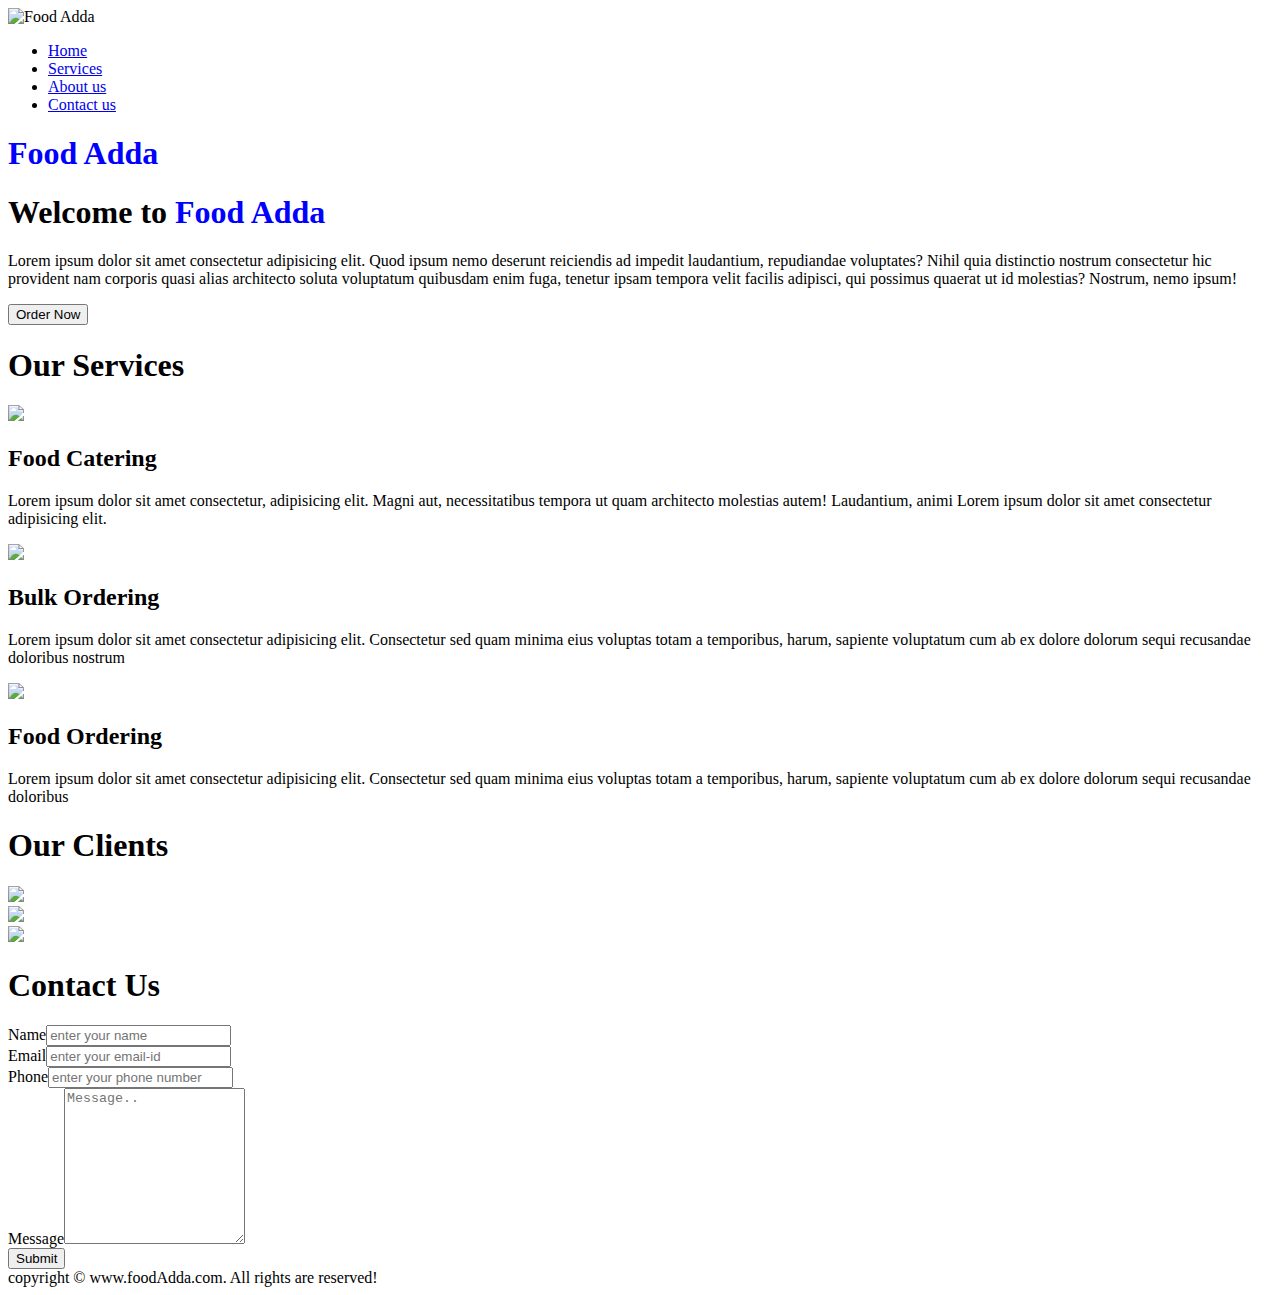
==== index.html @ 0fb733c9 "Add files via upload" ====
<!DOCTYPE html>
<html lang="en">
<head>
    <meta charset="UTF-8">
    <meta name="viewport" content="width=device-width, initial-scale=1.0">
    <title>FoodAdda.com</title>
    <link rel="stylesheet"href="css/style.css">
    <link rel="stylesheet"media="screen and (max-width:1280px)"href="css/phone.css">
</head>
<body>
    <nav id="navbar">
        <span id="logo">
            <img src="images/chhoti (2).jpg"alt="Food Adda">
        </span>
        <ul>
        <li class="item"><a href="#home">Home</a></li>
        <li class="item"><a href="#services_container">Services</a></li>
        <li class="item"><a href="about.html">About us</a></li>
        <li class="item"><a href="#contact">Contact us</a></li>
    </ul>
</nav> 
<!--       LOGO        -->
<h1 id="header"><font color="Blue">Food Adda</font></h1>

<!--           ######        -->
     <section id="home">
        <h1 class="heading">Welcome to<font color="blue"> Food Adda</font></h1>
        <p class="para">
            Lorem ipsum dolor sit amet consectetur adipisicing elit. Quod ipsum nemo deserunt reiciendis ad impedit laudantium, repudiandae voluptates? Nihil quia distinctio nostrum consectetur hic provident nam corporis quasi alias architecto soluta voluptatum quibusdam enim fuga, tenetur ipsam tempora velit facilis adipisci, qui possimus quaerat ut id molestias? Nostrum, nemo ipsum!
        </p>
        <button class="btn">Order Now</button>
     </section>

<section id="services_container">
    <h1 class="header2">Our Services</h1>

    <div id="services">

         <div class="box">
            <img src="images/pizza.png">
            <h2 class="header3">Food Catering</h2>
             <p>Lorem ipsum dolor sit amet consectetur, adipisicing elit. Magni aut, necessitatibus tempora ut  quam architecto molestias autem! Laudantium, animi Lorem ipsum dolor sit amet consectetur   adipisicing elit.</p>
            </div>

        <div class="box">
            <img src="images/burger.png">
            <h2 class="header4">Bulk Ordering</h2>
             <p>Lorem ipsum dolor sit amet consectetur adipisicing elit. Consectetur sed quam minima eius voluptas totam a temporibus, harum, sapiente voluptatum cum ab ex dolore dolorum sequi recusandae doloribus nostrum</p>
        </div>

       <div class="box">
             <img src="images/delivery1.png">
             <h2 class="header4">Food Ordering</h2>
             <p>Lorem ipsum dolor sit amet consectetur adipisicing elit. Consectetur sed quam minima eius voluptas totam a temporibus, harum, sapiente voluptatum cum ab ex dolore dolorum sequi recusandae doloribus</p>
        </div>     
    </div>
</section>

<section class="client-section">
    <h1 class="header">Our Clients</h1>
        <div id="clients">
            <div class="client-item">
                <img src="images/emami.png">
            </div>
            <div class="client-item">
                <img src="images/swigy.png">
            </div>
            <div class="client-item">
                <img src="images/sites1.png">
            </div>
</div>
</section>
   
<section id="contact">
    <h1 class="header">Contact Us</h1>
    <div id="contact-box">
        <form>
            <div class="form-group">
                Name<input type="text"placeholder="enter your name">
            </div>
       
   
            <div class="form-group">
            Email<input type="email"placeholder="enter your email-id">
        </div>

            <div class="form-group">
                Phone<input type="phone"placeholder="enter your phone number">
            </div>

            <div class="form-group">
                Message<textarea col="50" rows="10"placeholder="Message.."></textarea>
            </div>

            <div class="form-group1">
                <input type="submit">
            </div>
        
        </form>
    </div>
</section>
<footer>
    <div class="footer">
        copyright &copy; www.foodAdda.com. All rights are reserved!
    </div>
</footer>
</body>
</html>
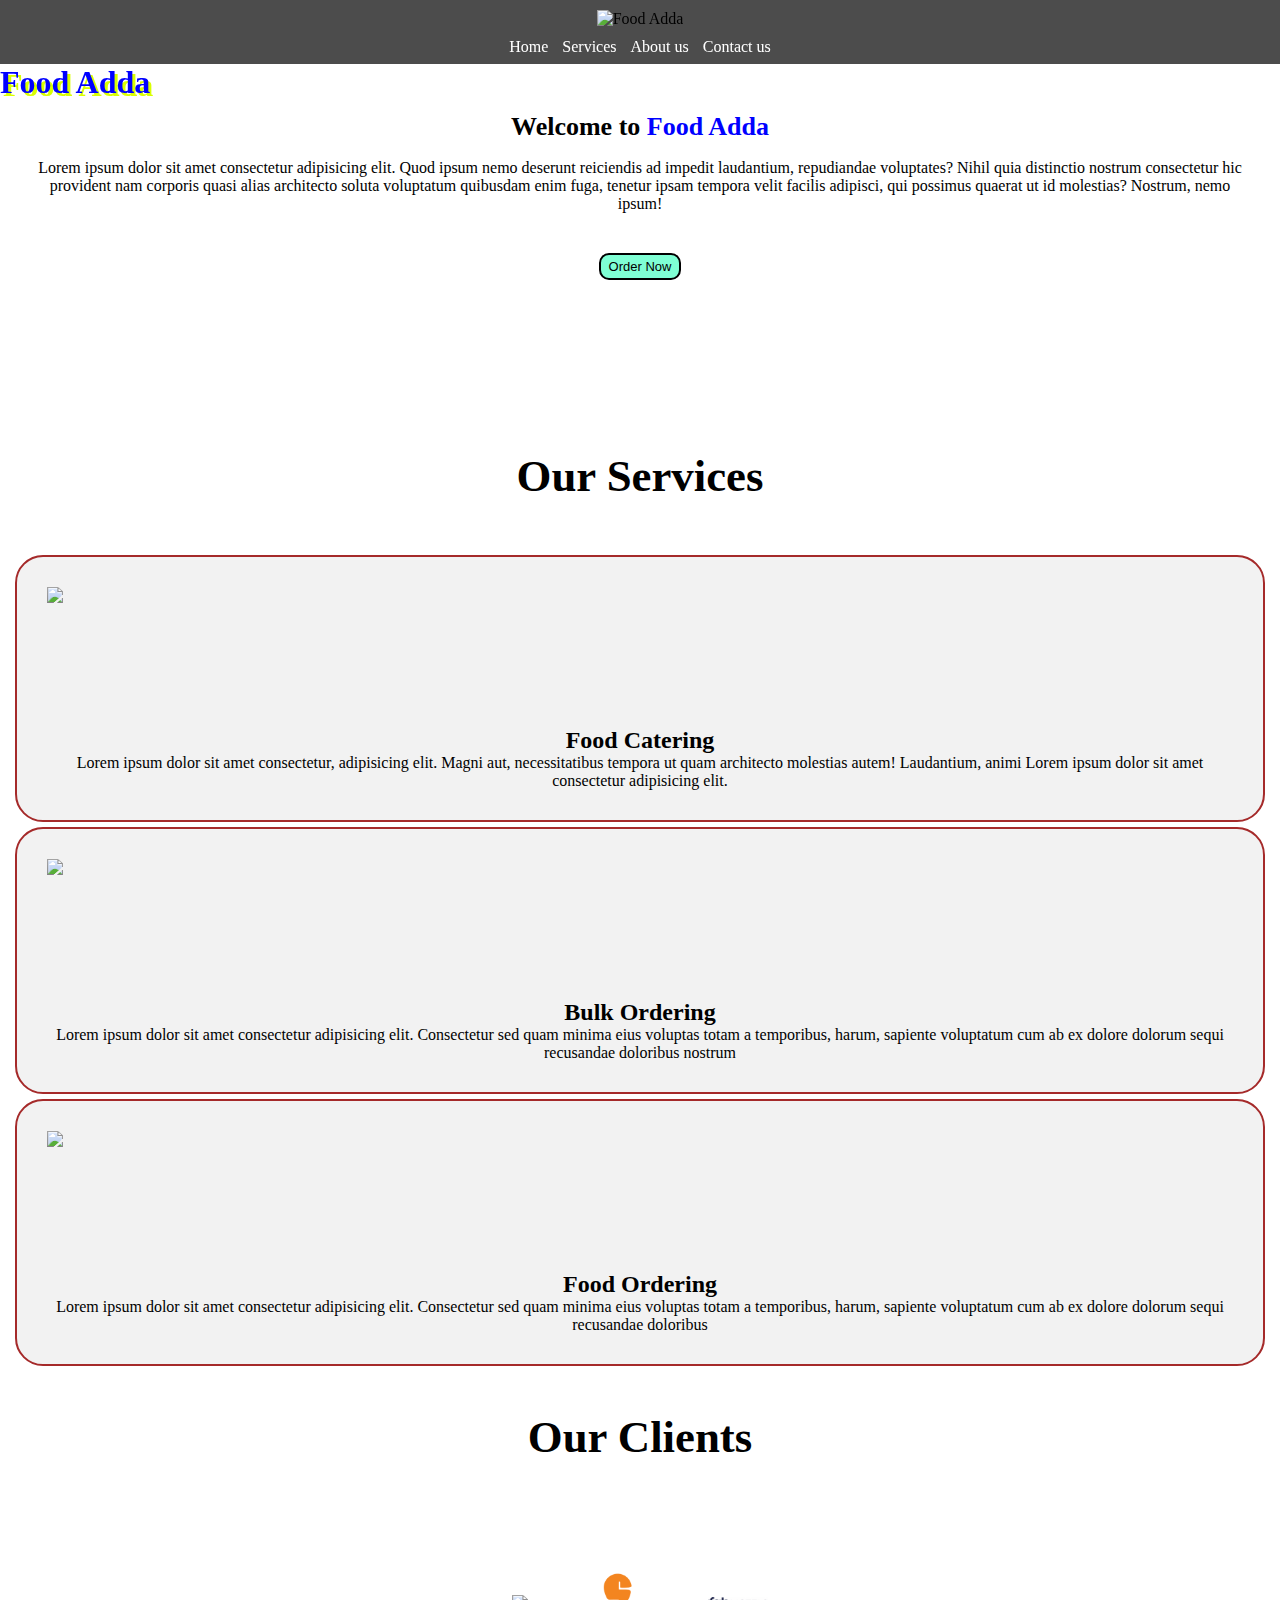
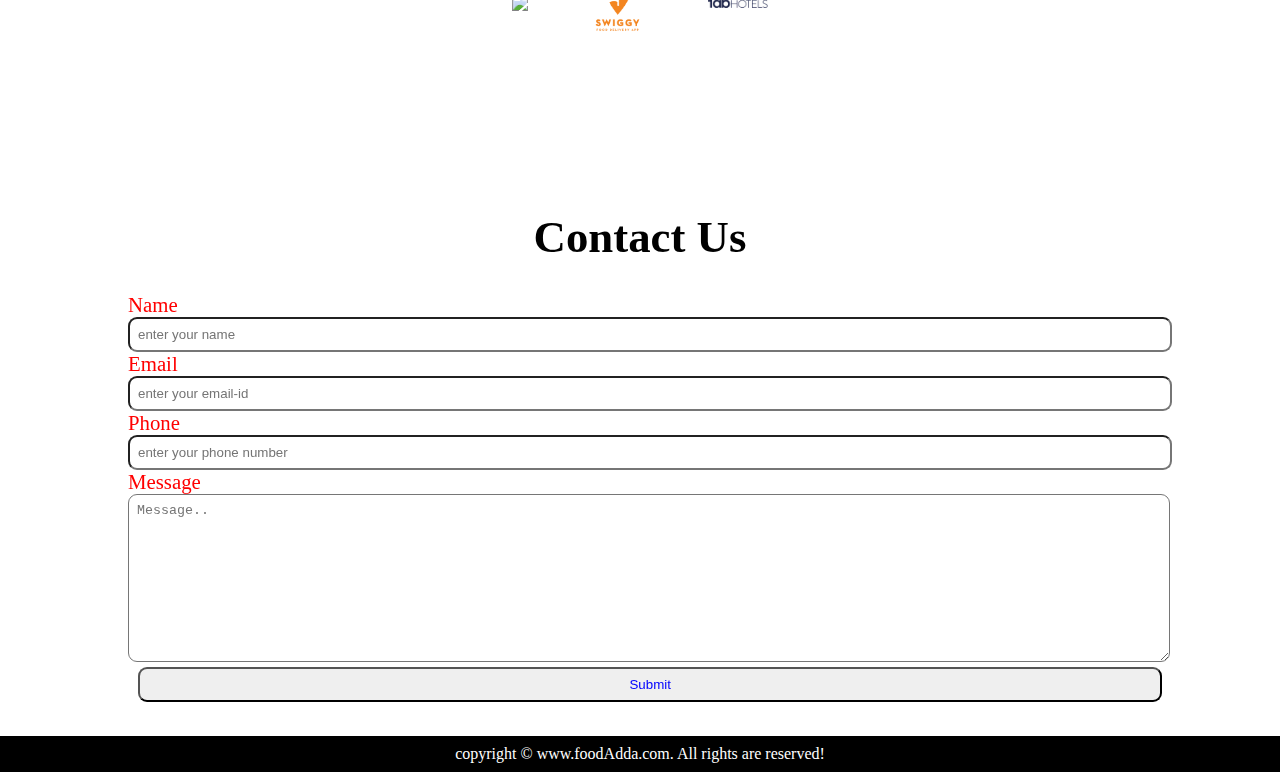
==== commit 69dd0169: "Update index.html" ====
--- a/index.html
+++ b/index.html
@@ -4,8 +4,8 @@
     <meta charset="UTF-8">
     <meta name="viewport" content="width=device-width, initial-scale=1.0">
     <title>FoodAdda.com</title>
-    <link rel="stylesheet"href="css/style.css">
-    <link rel="stylesheet"media="screen and (max-width:1280px)"href="css/phone.css">
+    <link rel="stylesheet"href="style.css">
+    <link rel="stylesheet"media="screen and (max-width:1280px)"href="phone.css">
 </head>
 <body>
     <nav id="navbar">
@@ -63,10 +63,10 @@
                 <img src="images/emami.png">
             </div>
             <div class="client-item">
-                <img src="images/swigy.png">
+                <img src="swigy.png">
             </div>
             <div class="client-item">
-                <img src="images/sites1.png">
+                <img src="sites1.png">
             </div>
 </div>
 </section>
@@ -105,4 +105,4 @@
     </div>
 </footer>
 </body>
-</html>+</html>
--- a/style.css
+++ b/style.css
@@ -0,0 +1,238 @@
+
+*{
+    margin: 0;
+    padding: 0;
+    
+}
+html{
+scroll-behavior: smooth;
+}
+
+/* ######## LOGO ########## */
+
+#header{
+    position: fixed;
+     text-shadow: 3px 3px rgb(217, 255, 0);
+     animation-name: move;
+     animation-duration: 5s;
+     animation-iteration-count: 1;
+} 
+  @keyframes move {
+     from{
+        transform: rotate(180deg);
+    }
+    to{
+         transform: rotate(360deg);
+    } 
+}
+
+
+
+/*############ NAVIGATION SECTION ###############*/
+/*navigation bar*/
+#navbar{
+    display: flex;
+    align-items: center;
+    position: sticky;
+    top: 0px;
+}
+/*Navigation Bar :logo*/
+#logo{
+margin:10px 15px;
+}
+/*Navigation Bar:image*/
+#logo img{
+    height:35px;
+   
+}
+/*Navigation Bar :list styling*/
+#navbar ul{
+    display: flex;
+}
+#navbar::before{
+    content:"";
+    /*maine yaha pr content:""kiya tabhi mera background color ar other property effect me aayi pta nhi kyu?*/
+    background-color:black;
+    position: absolute;
+    top: 0px;
+    left: 0px;
+    height: 100%;
+    width: 100%;
+    z-index: -1;
+    opacity: 0.7;
+
+}
+#navbar ul{
+    display: flex;
+    font-family: 'baloo bhai',cursive;
+}
+   #navbar ul li{
+    /*color:white krne pr li ke dot ka color white ho rha tha isliye maine use 'a' me color:white kiya tb nav bar ka color white ho gya*/
+       list-style-type:none;  
+    
+       font-size: 1.1rem;
+     /* maine yaha pr text-decoration none kiya tha lekin koi effect nahi aaya isliye 'a' me ise use kiya ar effect dikha*/  
+    }
+    #navbar ul li a{
+        display: block;
+        padding: 3px 20px;
+        text-decoration: none;
+       color: white;
+       border-radius: 20px;
+    }
+    #navbar ul li a:hover{
+       color:black;
+       background-color: white;
+    }
+    /* ################ HOME SECTION ##############*/
+    #home{
+        display:flex;
+        flex-direction: column;
+        padding: 3px 200px;
+        height: 500px;
+        justify-content: center;
+        align-items: center;
+    }
+    #home::before{
+        content:"";
+        position: absolute;
+        background: url('../images/Screenshot\ \(25\).png' )no-repeat center center/cover;
+        height: 642px;
+        top: 0px;
+        left: 0px;
+        height: 100%;
+        width: 100%;
+        z-index: -1;
+        opacity: 0.65;
+    
+    }
+    #home h1{
+        text-align: center;
+        font-family: 'Bree Serif',serif;
+        margin: 17px;
+    }
+    #home p{
+        text-align: center;
+        font-size: 1.3rem;
+    }
+    .btn{
+        padding: 6px 20px;
+        border: 2px solid black;
+        background-color: aquamarine;
+        margin: 40px;
+        border-radius:10px;
+        color: black;
+        cursor: pointer;
+    }
+    
+/* ########### UTILITY CLASSES ########### */
+.header2{
+    font-size: 2.8rem;
+    text-align: center;
+    margin: 100px;
+    margin-bottom: 50px;
+}
+#services{
+    display: flex;
+   margin: 10px;
+}
+#services .box{
+   border: 2px solid brown;
+   padding: 30px;
+   margin: -15px 5px;
+   border-radius: 28px;
+   background: #f2f2f2;
+   margin-bottom: 20px;
+}
+#services .box img{
+    height: 140px;
+    display: block;
+    margin: auto;
+}
+#services .box p{
+    font-family:'bree serif',serif;
+    display:flex;
+    text-align: center;
+}
+#services .box h2{
+display:flex;
+justify-content: center;
+}
+/* ############# CLIENTS SECTION ############# */
+.client-section{
+    height: 370px;
+}
+.client-section::before{
+    content: "";
+    position: absolute;
+    background: url(../images/Screenshot\ \(25\).png);
+    width: 100%;
+    height: 54%;
+    z-index: -1;
+    opacity: 0.6;
+}
+.client-section h1{
+text-align: center;
+font-size: 2.8rem;
+margin: 25px;
+}
+#clients{
+    display: flex;
+    justify-content: center;
+    align-items: center;  
+}
+#clients img{
+   height: 160px;
+}
+.client-item{
+    padding: 60px;
+}
+
+/* ################ CONTACT SECTION ################ */
+#contact{
+    position: relative;
+}
+#contact::before{
+    content: "";
+    position: absolute;
+    width: 100%;
+    height: 100%;
+    z-index: -1;
+    opacity: 0.9;
+    background: url(../images/Screenshot\ \(26\).png)center center/cover;
+}
+#contact h1{
+    text-align: center;
+    font-size: 2.8rem;
+   margin: 30px;
+}
+#contact-box{
+    display: flex;
+    justify-content: center;
+    align-items: center;
+    padding-bottom:34px;
+    color: red;
+}
+#contact-box form{
+  width: 40%;
+}
+.form-group{
+    font-size: 1.3rem;
+}
+ .form-group1 input{
+    color: blue;
+    margin-left: 1%;
+}
+#contact-box input,
+#contact-box textarea{
+    width: 100%;
+    padding: 0.5rem;
+    border-radius: 9px;
+}
+footer{
+    background: black;
+    color: white;
+    padding: 9px 20px;
+    display: flex;
+    justify-content: center;
+}--- a/phone.css
+++ b/phone.css
@@ -0,0 +1,85 @@
+*{
+    margin: 0;
+    padding: 0;
+    
+}
+
+/* ######### NAVIGATION   ########## */
+#navbar{
+    flex-direction:column;
+}
+#navbar ul li a{
+    font-size: 1rem;
+    padding: 0px 7px;
+    padding-bottom: 8px;
+
+}
+
+
+/* ######### HOME SECTION ########## */
+#home{
+height: 280px;
+padding: 3px 28px;
+}
+#home::before{
+    height: 480px;
+   
+}
+#home p{
+    font-size: 1rem;
+}
+/* ######### SERVICES SECTION ########## */
+#services{
+flex-direction: column;
+}
+#services.box{
+    padding: 14px;
+    margin: 2px 0px;
+    margin-bottom: 20px;
+    
+}
+.header2{
+    height: 70px;
+}
+/* ######### CLIENT SECTION ########## */
+/*#clients{
+  flex-wrap: wrap;
+}
+#clients img{
+    width: 60px;
+    padding: 5px;
+    height: auto;
+}*/
+#clients{
+    flex-wrap: wrap;
+    justify-content: center;
+    align-items: center;
+   
+}
+#clients img{
+   height: auto;
+   width: 60px;
+   margin-top: 50px;
+  
+
+}
+.client-item{
+    padding: 30px;
+}
+/* ############# CONTACT SECTION ############ */
+#contact-box form{
+    width: 80%;
+}
+.heading{
+    font-size: 26px;
+  
+}
+.btn{
+    font-size: 13px;
+    padding: 4px 8px;
+}
+.footer{
+    display:flex;
+    justify-content: center;
+    text-align: center;
+}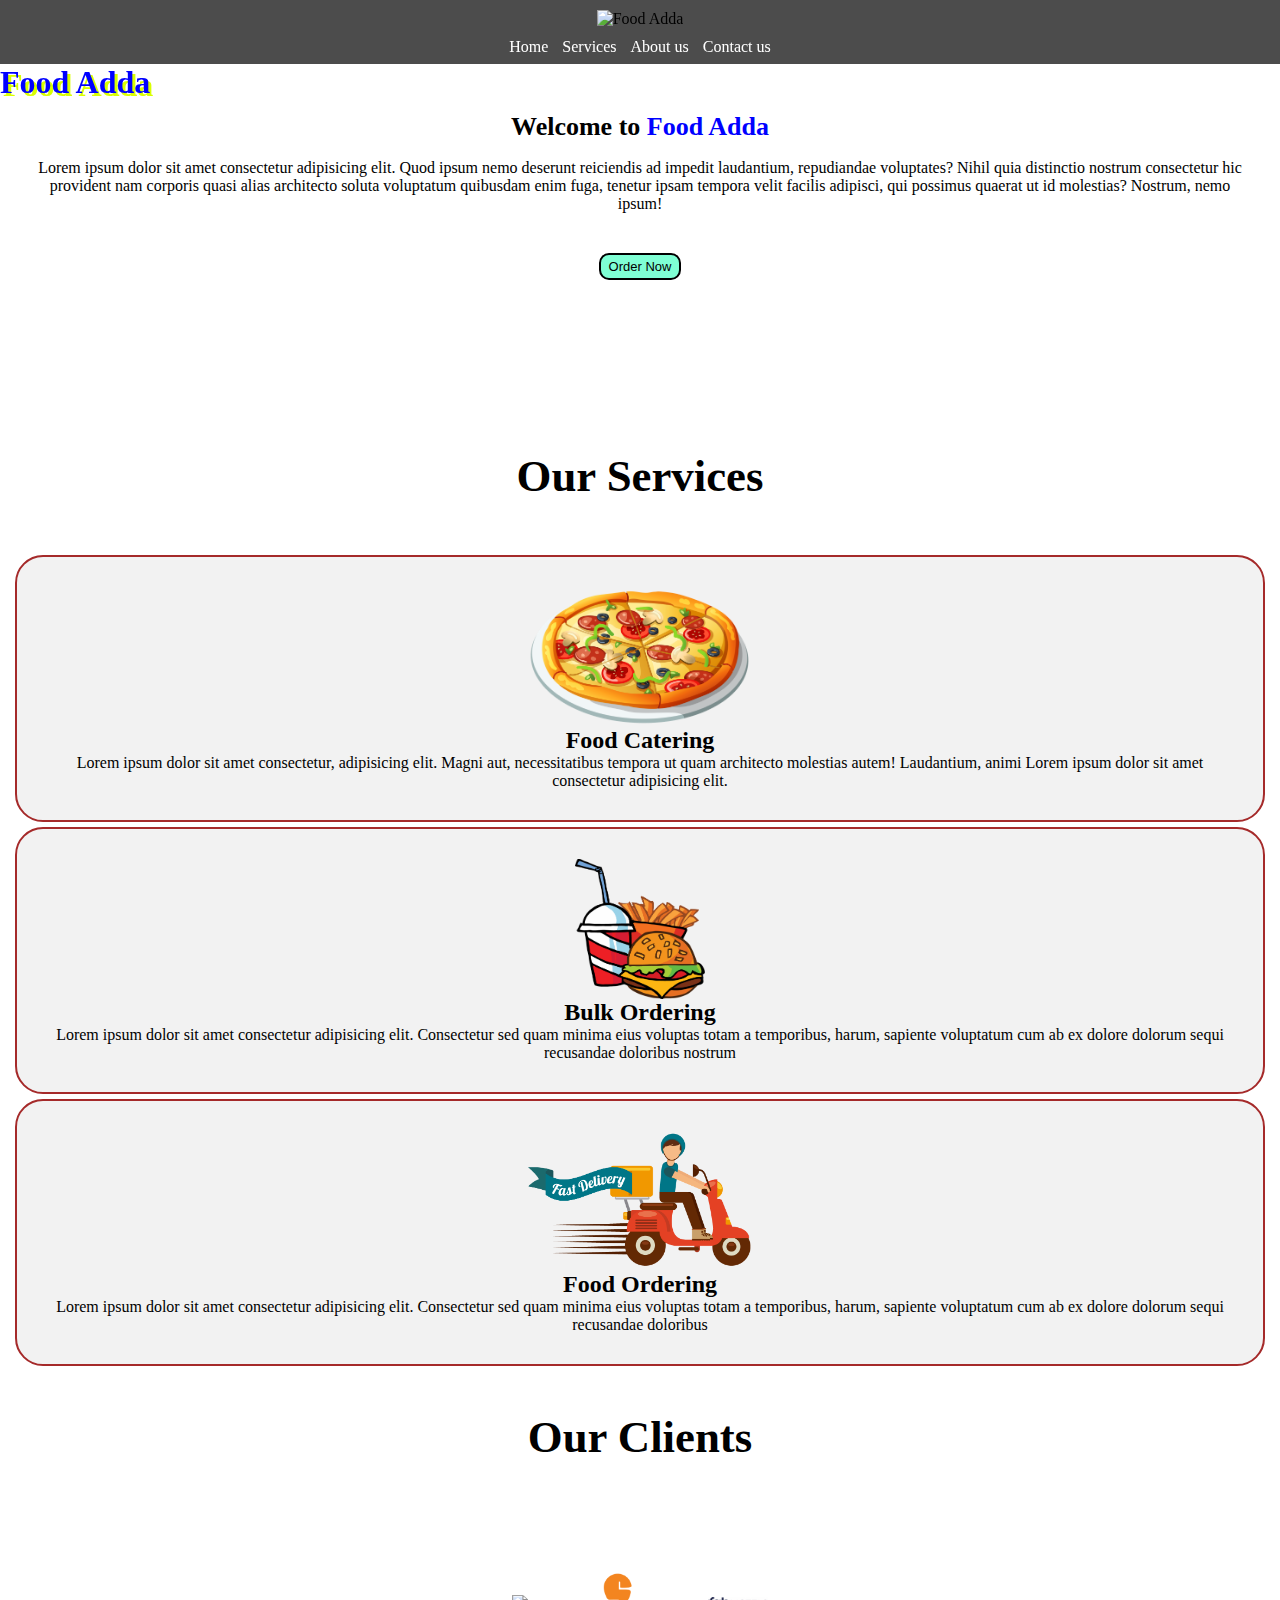
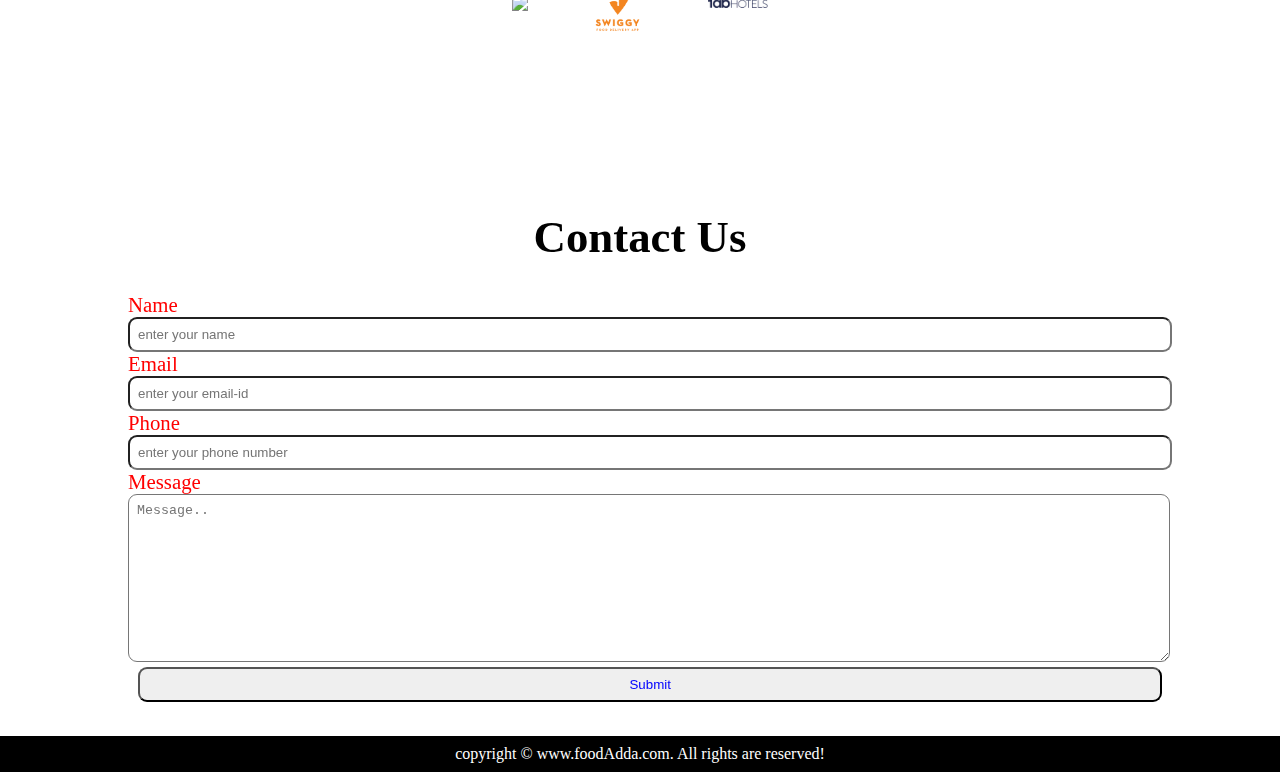
==== commit 049faa08: "Update index.html" ====
--- a/index.html
+++ b/index.html
@@ -10,7 +10,7 @@
 <body>
     <nav id="navbar">
         <span id="logo">
-            <img src="images/chhoti (2).jpg"alt="Food Adda">
+            <img src="chhoti (2).jpg"alt="Food Adda">
         </span>
         <ul>
         <li class="item"><a href="#home">Home</a></li>
@@ -37,19 +37,19 @@
     <div id="services">
 
          <div class="box">
-            <img src="images/pizza.png">
+            <img src="pizza.png">
             <h2 class="header3">Food Catering</h2>
              <p>Lorem ipsum dolor sit amet consectetur, adipisicing elit. Magni aut, necessitatibus tempora ut  quam architecto molestias autem! Laudantium, animi Lorem ipsum dolor sit amet consectetur   adipisicing elit.</p>
             </div>
 
         <div class="box">
-            <img src="images/burger.png">
+            <img src="burger.png">
             <h2 class="header4">Bulk Ordering</h2>
              <p>Lorem ipsum dolor sit amet consectetur adipisicing elit. Consectetur sed quam minima eius voluptas totam a temporibus, harum, sapiente voluptatum cum ab ex dolore dolorum sequi recusandae doloribus nostrum</p>
         </div>
 
        <div class="box">
-             <img src="images/delivery1.png">
+             <img src="delivery1.png">
              <h2 class="header4">Food Ordering</h2>
              <p>Lorem ipsum dolor sit amet consectetur adipisicing elit. Consectetur sed quam minima eius voluptas totam a temporibus, harum, sapiente voluptatum cum ab ex dolore dolorum sequi recusandae doloribus</p>
         </div>     
@@ -60,7 +60,7 @@
     <h1 class="header">Our Clients</h1>
         <div id="clients">
             <div class="client-item">
-                <img src="images/emami.png">
+                <img src="emami.png">
             </div>
             <div class="client-item">
                 <img src="swigy.png">
